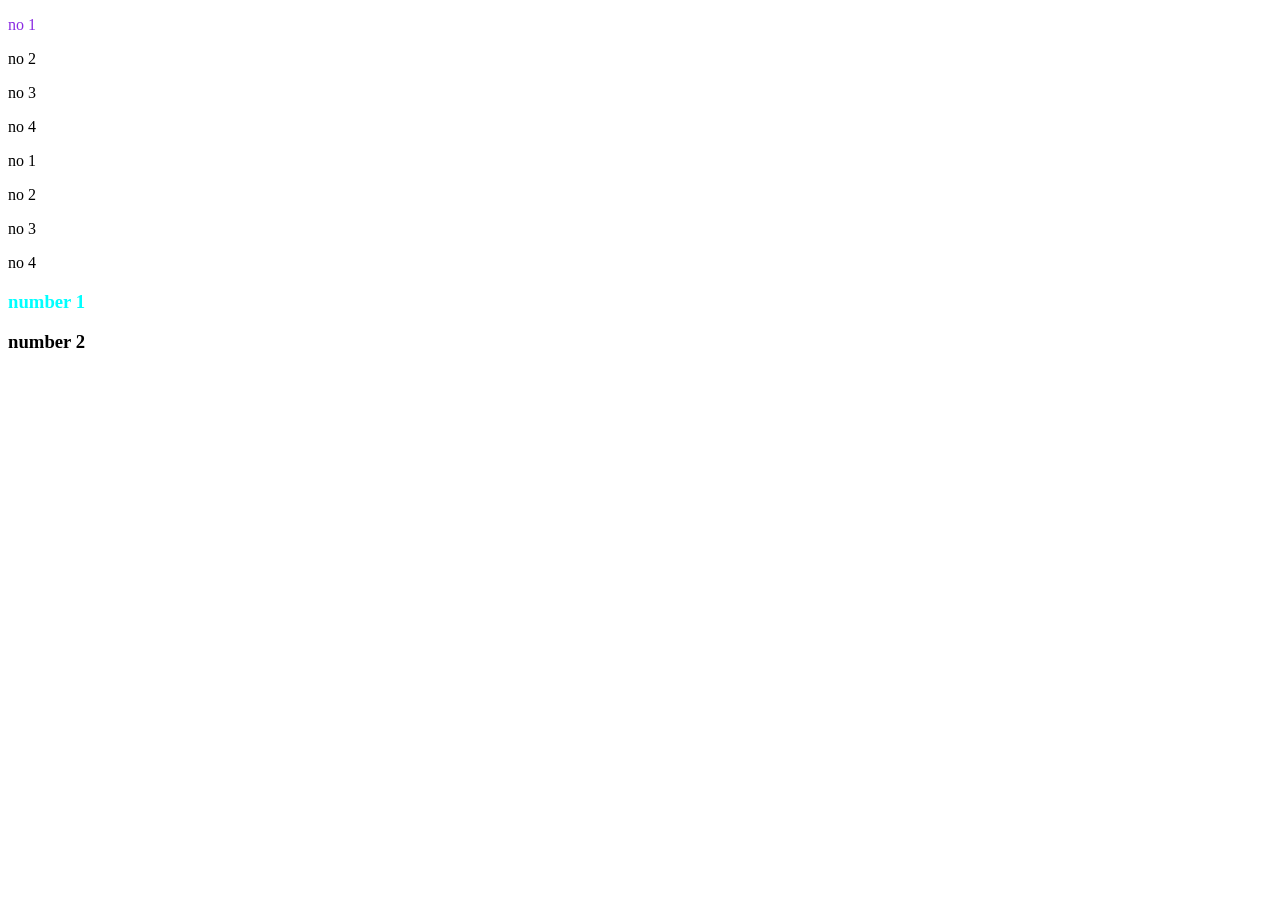
==== dvc/index.html @ fc41b962 "0" ====
<!DOCTYPE html>
<html>

<head>
    <meta charset="UTF-8">
    <meta name="viewport" content="width=device-width, initial-scale=1.0">
    <meta name="keywords" content="İrem">
    <meta name="description" content="İrem Çetinkol Blog">
    <title>İrem Çetinkol Blog</title>

        <style>
            div.class1 > p:first-child {
                color: blueviolet;
            }
            div.class2 > h3:nth-child(5) {
                color: aqua;
            }
        </style>
    </head>
    
    <body>
        <div class="class1">
            <p>no 1</p>
            <p>no 2</p>
            <p>no 3</p>
            <p>no 4</p>
        </div>
    
        <div class="class2">
            <p>no 1</p>
            <p>no 2</p>
            <p>no 3</p>
            <p>no 4</p>

            <h3>number 1</h3>
            <h3> number 2</h3>
        </div>
    </body>
    
    </html>
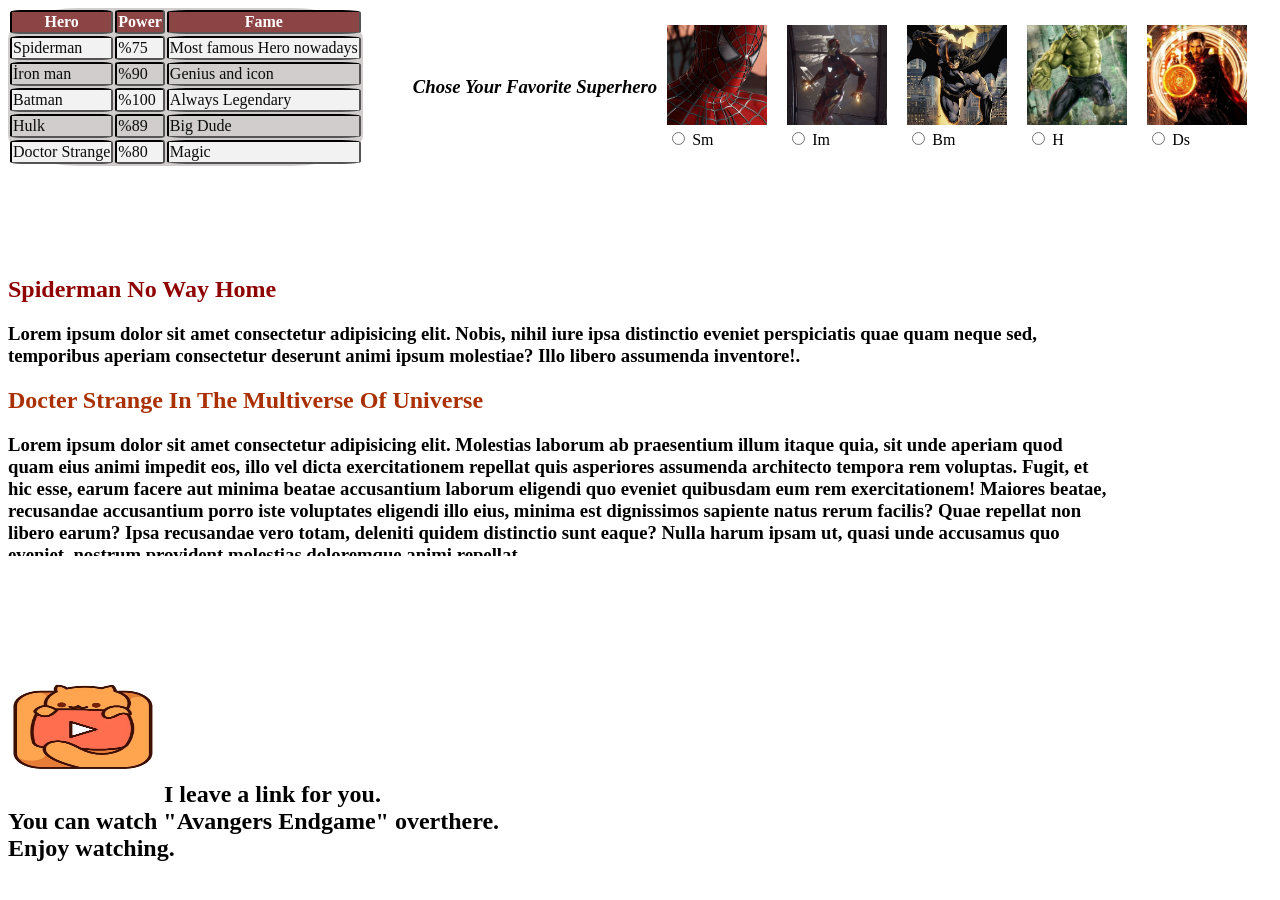
==== commit 098df18b: "Superhero" ====
--- a/dvc/index.html
+++ b/dvc/index.html
@@ -8,35 +8,190 @@
     <meta name="description" content="İrem Çetinkol Blog">
     <title>İrem Çetinkol Blog</title>
 
-        <style>
-            div.class1 > p:first-child {
-                color: blueviolet;
-            }
-            div.class2 > h3:nth-child(5) {
-                color: aqua;
-            }
-        </style>
-    </head>
-    
-    <body>
-        <div class="class1">
-            <p>no 1</p>
-            <p>no 2</p>
-            <p>no 3</p>
-            <p>no 4</p>
+    <style>
+        th,
+        td,
+        tr {
+            border: 2px solid black;
+            border-collapse: collapse;
+            border-style: inset;
+            border-radius: 10%;
+        }
+
+        #customers {
+            background-color: rgb(209, 205, 205);
+            color: rgb(11, 11, 12);
+        }
+
+        #customers tr:nth-child(even) {
+            background-color: #f2f2f2;
+        }
+
+        tr:hover {
+            background-color: yellow;
+        }
+
+        #customers th {
+            background-color: rgb(141, 68, 68);
+            color: white;
+        }
+
+        .hero {
+            background-image: url"video/Heros/bc16e2ec555c056ae5506e225ab9bb0c.jpg";
+            margin-left: 10px;
+            margin-right: 10px;
+        }
+
+        .hero img {
+            width: 100px;
+            height: 100px;
+            object-fit: cover;
+            text-align: right;
+        }
+
+        .foti {
+            display: flex;
+            align-items: center;
+        }
+
+        .table {
+            margin-right: 50px;
+            border: 1px black;
+            border-radius: 20%;
+        }
+
+        .nwh {
+            width: 1100px;
+            height: 300px;
+            overflow: auto;
+            margin-right: 20px;
+        }
+
+        .nwh :first-child {
+            color: rgb(143, 3, 3);
+        }
+
+        .nwh :nth-child(3) {
+            color: rgb(170, 48, 3);
+        }
+    </style>
+</head>
+
+<body>
+
+    <div class="foti">
+        <table class="table" id="customers" border="70px" style="display: inline-block;">
+            <tr>
+                <th>Hero</th>
+                <th>Power</th>
+                <th>Fame</th>
+            </tr>
+
+            <tr>
+                <td>Spiderman</td>
+                <td>%75</td>
+                <td>Most famous Hero nowadays</td>
+            </tr>
+
+            <tr>
+                <td>İron man</td>
+                <td>%90</td>
+                <td>Genius and icon</td>
+            </tr>
+
+            <tr>
+                <td>Batman</td>
+                <td>%100</td>
+                <td>Always Legendary</td>
+            </tr>
+
+            <tr>
+                <td>Hulk</td>
+                <td>%89</td>
+                <td>Big Dude</td>
+            </tr>
+
+            <tr>
+                <td>Doctor Strange</td>
+                <td>%80</td>
+                <td>Magic</td>
+            </tr>
+
+        </table>
+
+
+        <br><br><br><br>
+
+        <h3> <i>Chose Your Favorite Superhero </i></h3>
+
+
+        <div class="hero" style="display: inline-block;">
+
+            <img src="video/Heros/bc16e2ec555c056ae5506e225ab9bb0c.jpg" alt="Fotiniz bulunamadı">
+            <br>
+            <input type="radio"> Sm
         </div>
-    
-        <div class="class2">
-            <p>no 1</p>
-            <p>no 2</p>
-            <p>no 3</p>
-            <p>no 4</p>
 
-            <h3>number 1</h3>
-            <h3> number 2</h3>
+
+        <div class="hero" style="display: inline-block;">
+            <img src="video/Heros/b8e3957a86f6f5f9d207e33a4f88b793.jpg" alt="Fotiniz bulunmadı">
+            <br>
+            <input type="radio"> Im
         </div>
-    </body>
-    
-    </html>
+
+
+        <div class="hero" style="display: inline-block;">
+            <img src="video/Heros/42e6b484930e3bbc330610da34d4648b.jpg" alt="Fotiniz bulunamadı">
+            <br>
+            <input type="radio"> Bm
+        </div>
+
+        <div class="hero" style="display: inline-block;">
+            <img src="video/Heros/5c4434cd53f648af2e6e323efa684297.jpg" alt="Fotiniz bulunamadı">
+            <br>
+            <input type="radio"> H
+        </div>
+
+
+        <div class="hero" style="display: inline-block;">
+            <img src="video/Heros/9a2473d435eb07baef3b2c194a457876.jpg" alt="Fotiniz bulunamadı">
+            <br>
+            <input type="radio"> Ds
+        </div>
+
+    </div>
+
+    <br><br><br><br><br>
+
+    <div class="nwh" style="display: inline-block;">
+        <h2>Spiderman No Way Home</h2>
+        <h3>Lorem ipsum dolor sit amet consectetur adipisicing elit. Nobis, nihil iure ipsa distinctio eveniet
+            perspiciatis quae quam neque sed, temporibus aperiam consectetur deserunt animi ipsum molestiae? Illo libero
+            assumenda inventore!.</h3>
+        <h2>Docter Strange In The Multiverse Of Universe</h2>
+        <h3>Lorem ipsum dolor sit amet consectetur adipisicing elit. Molestias laborum ab praesentium illum itaque quia,
+            sit unde aperiam quod quam eius animi impedit eos, illo vel dicta exercitationem repellat quis asperiores
+            assumenda architecto tempora rem voluptas. Fugit, et hic esse, earum facere aut minima beatae accusantium
+            laborum eligendi quo eveniet quibusdam eum rem exercitationem! Maiores beatae, recusandae accusantium porro
+            iste voluptates eligendi illo eius, minima est dignissimos sapiente natus rerum facilis? Quae repellat non
+            libero earum? Ipsa recusandae vero totam, deleniti quidem distinctio sunt eaque? Nulla harum ipsam ut, quasi
+            unde accusamus quo eveniet, nostrum provident molestias doloremque animi repellat.</h3>
+
+    </div>
+
+    <br><br><br><br><br>
+   
+        <h2 style="display: inline-block;">
+            <a href="https://www.youtube.com/watch?v=dQw4w9WgXcQ" target="_blank" style="display: inline-block;">
+                <img src="video/Heros/8fe4669ccbe240ebfe3bce3b19f6665c.jpg" width="150px" height="150px"></img>
+            </a>
+            I leave a link for you. <br>
+            You can watch "Avangers Endgame" overthere. <br>
+            Enjoy watching. <br>
+        </h2>
+
     
 
+</body>
+
+</html>
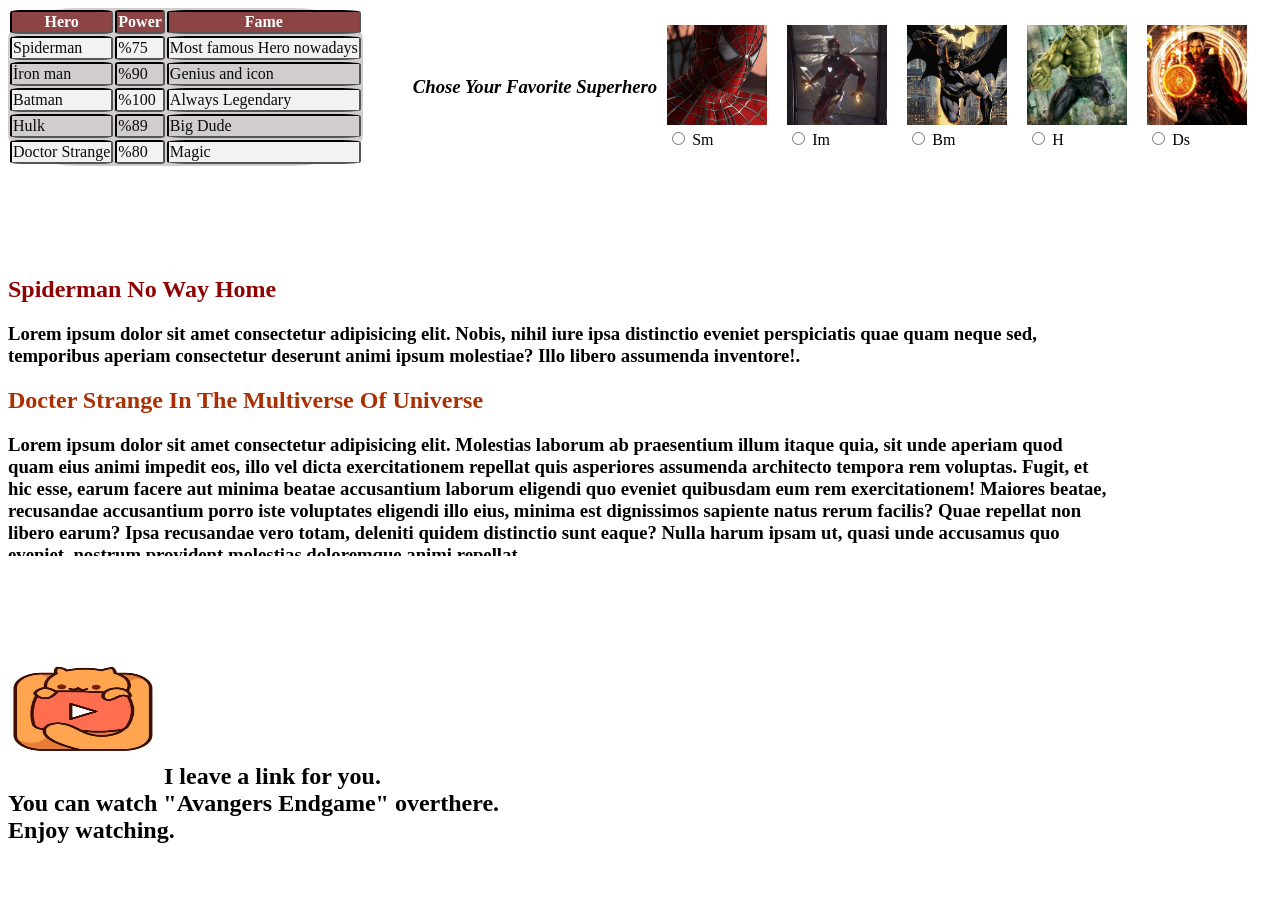
==== commit ce514f4a: "Super hero" ====
--- a/dvc/index.html
+++ b/dvc/index.html
@@ -7,74 +7,8 @@
     <meta name="keywords" content="İrem">
     <meta name="description" content="İrem Çetinkol Blog">
     <title>İrem Çetinkol Blog</title>
+    <link rel="stylesheet" href="app.css" type="text/css">
 
-    <style>
-        th,
-        td,
-        tr {
-            border: 2px solid black;
-            border-collapse: collapse;
-            border-style: inset;
-            border-radius: 10%;
-        }
-
-        #customers {
-            background-color: rgb(209, 205, 205);
-            color: rgb(11, 11, 12);
-        }
-
-        #customers tr:nth-child(even) {
-            background-color: #f2f2f2;
-        }
-
-        tr:hover {
-            background-color: yellow;
-        }
-
-        #customers th {
-            background-color: rgb(141, 68, 68);
-            color: white;
-        }
-
-        .hero {
-            background-image: url"video/Heros/bc16e2ec555c056ae5506e225ab9bb0c.jpg";
-            margin-left: 10px;
-            margin-right: 10px;
-        }
-
-        .hero img {
-            width: 100px;
-            height: 100px;
-            object-fit: cover;
-            text-align: right;
-        }
-
-        .foti {
-            display: flex;
-            align-items: center;
-        }
-
-        .table {
-            margin-right: 50px;
-            border: 1px black;
-            border-radius: 20%;
-        }
-
-        .nwh {
-            width: 1100px;
-            height: 300px;
-            overflow: auto;
-            margin-right: 20px;
-        }
-
-        .nwh :first-child {
-            color: rgb(143, 3, 3);
-        }
-
-        .nwh :nth-child(3) {
-            color: rgb(170, 48, 3);
-        }
-    </style>
 </head>
 
 <body>
@@ -179,7 +113,7 @@
 
     </div>
 
-    <br><br><br><br><br>
+    <br><br><br><br>
    
         <h2 style="display: inline-block;">
             <a href="https://www.youtube.com/watch?v=dQw4w9WgXcQ" target="_blank" style="display: inline-block;">
--- a/dvc/app.css
+++ b/dvc/app.css
@@ -0,0 +1,69 @@
+p{
+    color: aqua; background-color: blueviolet;
+}
+
+th,
+td,
+tr {
+    border: 2px solid black;
+    border-collapse: collapse;
+    border-style: inset;
+    border-radius: 10%;
+}
+
+#customers {
+    background-color: rgb(209, 205, 205);
+    color: rgb(11, 11, 12);
+}
+
+#customers tr:nth-child(even) {
+    background-color: #f2f2f2;
+}
+
+tr:hover {
+    background-color: yellow;
+}
+
+#customers th {
+    background-color: rgb(141, 68, 68);
+    color: white;
+}
+
+.hero {
+    background-image: url"video/Heros/bc16e2ec555c056ae5506e225ab9bb0c.jpg";
+    margin-left: 10px;
+    margin-right: 10px;
+}
+
+.hero img {
+    width: 100px;
+    height: 100px;
+    object-fit: cover;
+    text-align: right;
+}
+
+.foti {
+    display: flex;
+    align-items: center;
+}
+
+.table {
+    margin-right: 50px;
+    border: 1px black;
+    border-radius: 20%;
+}
+
+.nwh {
+    width: 1100px;
+    height: 300px;
+    overflow: auto;
+    margin-right: 20px;
+}
+
+.nwh :first-child {
+    color: rgb(143, 3, 3);
+}
+
+.nwh :nth-child(3) {
+    color: rgb(170, 48, 3);
+}
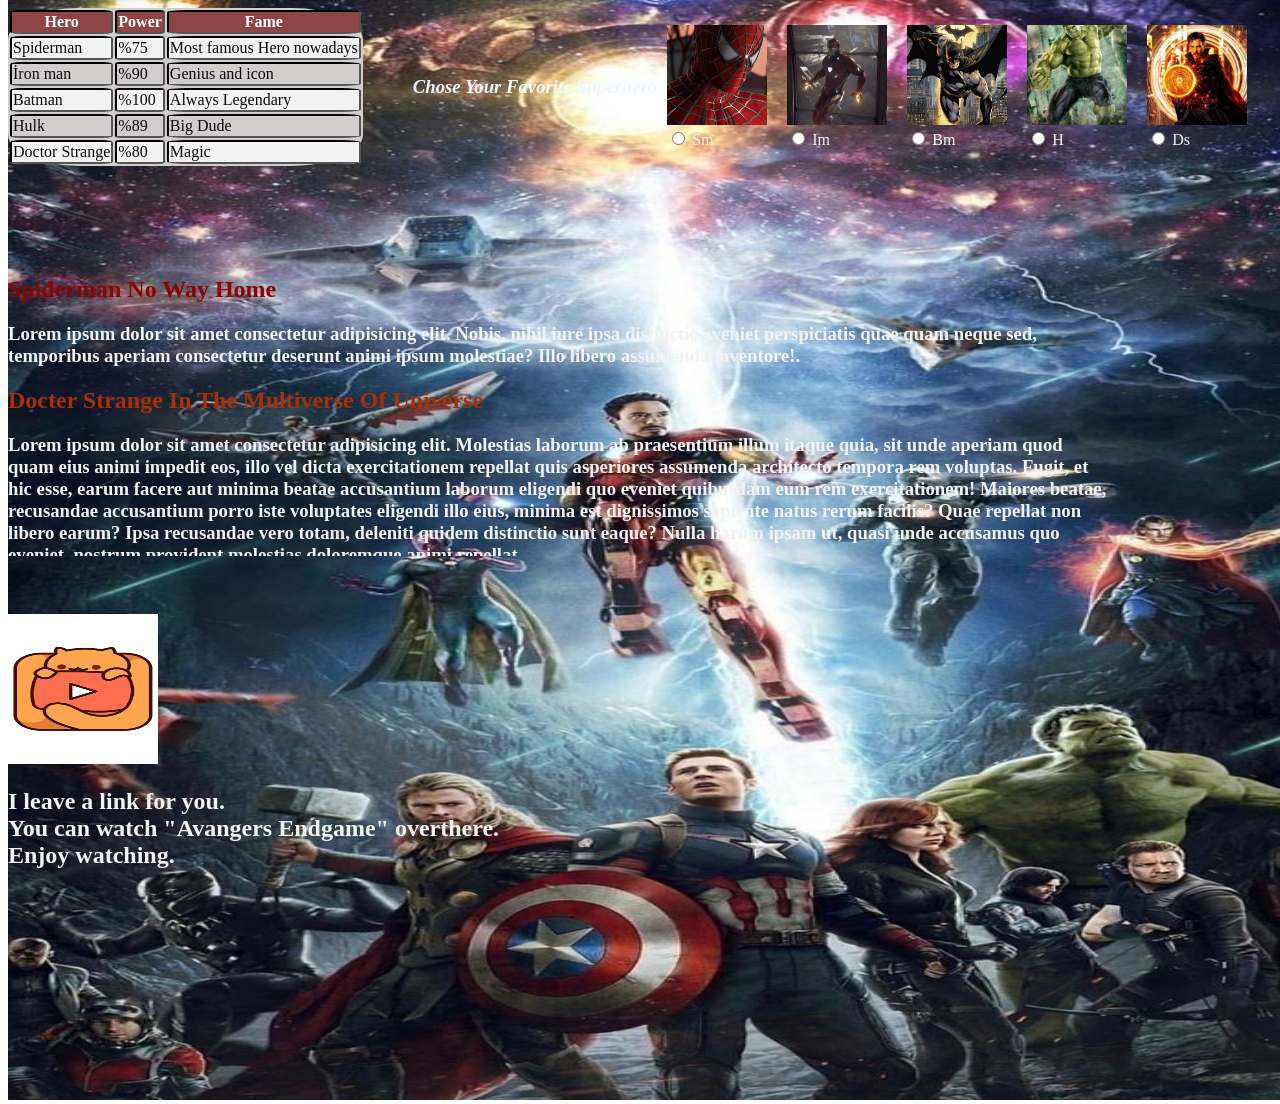
==== commit 11a74e3f: "Super hero" ====
--- a/dvc/index.html
+++ b/dvc/index.html
@@ -56,7 +56,7 @@
 
         <br><br><br><br>
 
-        <h3> <i>Chose Your Favorite Superhero </i></h3>
+        <h3 style="color: aliceblue;"> <i>Chose Your Favorite Superhero </i></h3>
 
 
         <div class="hero" style="display: inline-block;">
@@ -98,6 +98,7 @@
     <br><br><br><br><br>
 
     <div class="nwh" style="display: inline-block;">
+      
         <h2>Spiderman No Way Home</h2>
         <h3>Lorem ipsum dolor sit amet consectetur adipisicing elit. Nobis, nihil iure ipsa distinctio eveniet
             perspiciatis quae quam neque sed, temporibus aperiam consectetur deserunt animi ipsum molestiae? Illo libero
@@ -110,21 +111,29 @@
             iste voluptates eligendi illo eius, minima est dignissimos sapiente natus rerum facilis? Quae repellat non
             libero earum? Ipsa recusandae vero totam, deleniti quidem distinctio sunt eaque? Nulla harum ipsam ut, quasi
             unde accusamus quo eveniet, nostrum provident molestias doloremque animi repellat.</h3>
-
+      
     </div>
 
     <br><br><br><br>
-   
-        <h2 style="display: inline-block;">
-            <a href="https://www.youtube.com/watch?v=dQw4w9WgXcQ" target="_blank" style="display: inline-block;">
-                <img src="video/Heros/8fe4669ccbe240ebfe3bce3b19f6665c.jpg" width="150px" height="150px"></img>
-            </a>
+
+
+     
+    <div class="container" style="display: inline;">
+        <a href="https://www.youtube.com/watch?v=dQw4w9WgXcQ&ab_channel=RickAstley" target="_blank">
+        <img src="video/Heros/8fe4669ccbe240ebfe3bce3b19f6665c.jpg" width="150px" height="150px">
+        </a>
+        <div class="text">
+            <h2>
             I leave a link for you. <br>
             You can watch "Avangers Endgame" overthere. <br>
             Enjoy watching. <br>
         </h2>
+        </div>
+    </div>
 
-    
+    <div class="img">
+        <img src="video/Heros/06543032293b7530bc8b23c83378fefc.jpg" width="150%" height="220%">
+    </div>
 
 </body>
 
--- a/dvc/app.css
+++ b/dvc/app.css
@@ -1,6 +1,3 @@
-p{
-    color: aqua; background-color: blueviolet;
-}
 
 th,
 td,
@@ -24,7 +21,7 @@
     background-color: yellow;
 }
 
-#customers th {
+#customers th{
     background-color: rgb(141, 68, 68);
     color: white;
 }
@@ -33,6 +30,7 @@
     background-image: url"video/Heros/bc16e2ec555c056ae5506e225ab9bb0c.jpg";
     margin-left: 10px;
     margin-right: 10px;
+    color: #f2f2f2;
 }
 
 .hero img {
@@ -58,7 +56,9 @@
     height: 300px;
     overflow: auto;
     margin-right: 20px;
+    color: #f2f2f2;
 }
+
 
 .nwh :first-child {
     color: rgb(143, 3, 3);
@@ -66,4 +66,30 @@
 
 .nwh :nth-child(3) {
     color: rgb(170, 48, 3);
-}+}
+
+.container {
+    display: grid;
+    align-items: left;
+    grid-template-columns: auto 1fr;
+}
+
+.text{
+    text-align: left;
+    display: flex;
+    justify-content: left;
+    color: #f2f2f2;
+}
+
+.img{
+    z-index: -1;
+    position: absolute;
+    top: 0px;
+    width: 900px;
+    height: 500px;
+
+}
+
+
+
+
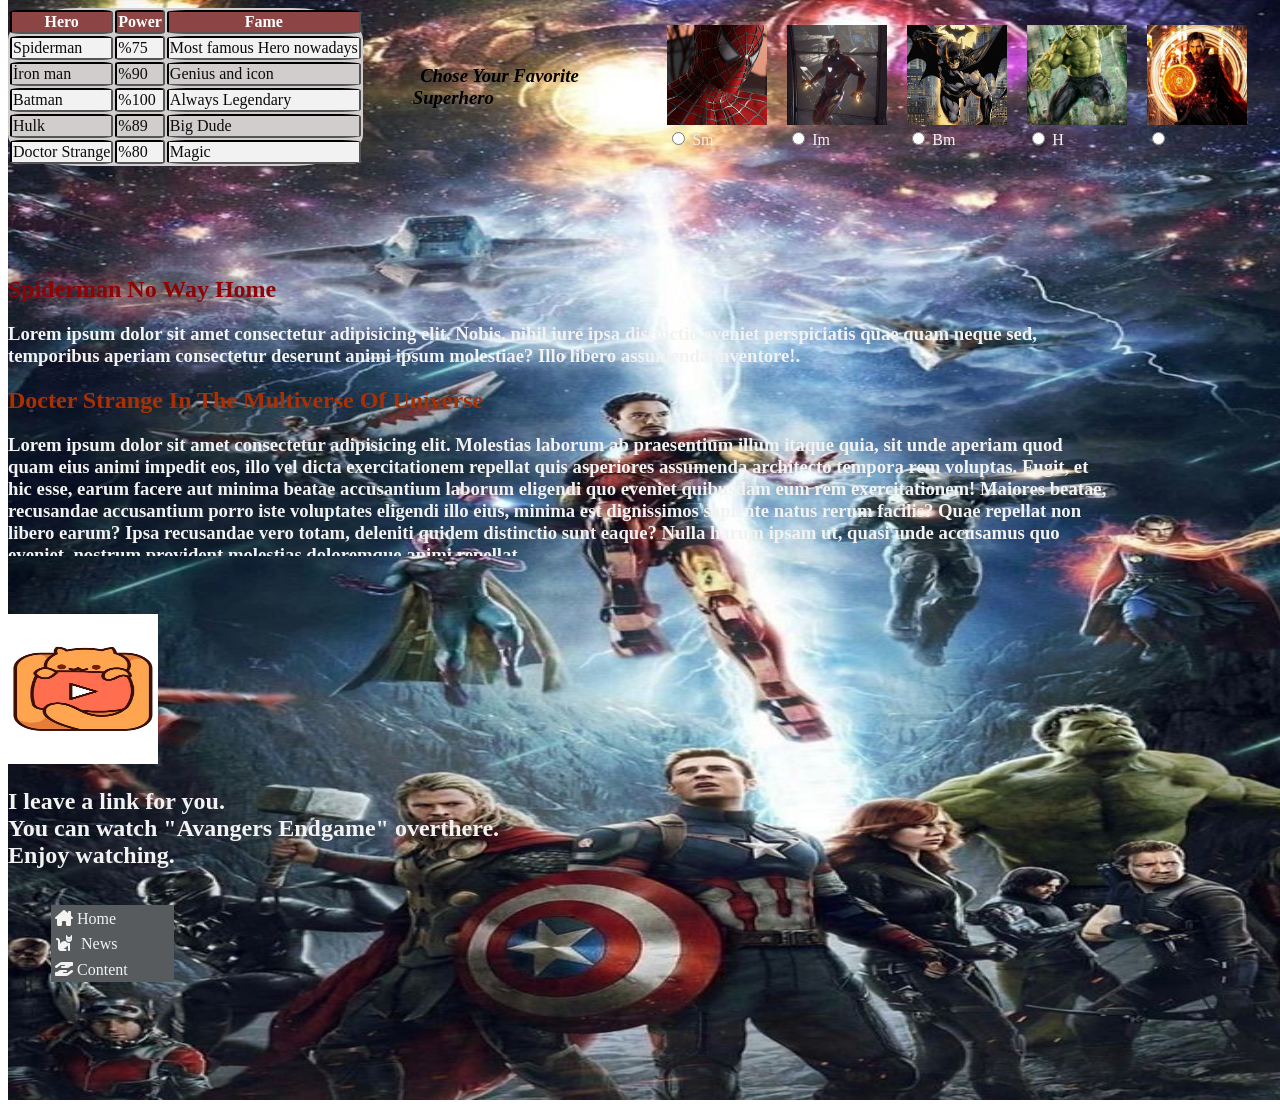
==== commit 179d754d: "Sho" ====
--- a/dvc/index.html
+++ b/dvc/index.html
@@ -8,6 +8,10 @@
     <meta name="description" content="İrem Çetinkol Blog">
     <title>İrem Çetinkol Blog</title>
     <link rel="stylesheet" href="app.css" type="text/css">
+
+    <link rel="stylesheet" href="https://cdnjs.cloudflare.com/ajax/libs/font-awesome/6.1.1/css/all.min.css"
+        integrity="sha512-KfkfwYDsLkIlwQp6LFnl8zNdLGxu9YAA1QvwINks4PhcElQSvqcyVLLD9aMhXd13uQjoXtEKNosOWaZqXgel0g=="
+        crossorigin="anonymous" referrerpolicy="no-referrer" />
 
 </head>
 
@@ -56,7 +60,7 @@
 
         <br><br><br><br>
 
-        <h3 style="color: aliceblue;"> <i>Chose Your Favorite Superhero </i></h3>
+        <h3> <i>Chose Your Favorite Superhero </i></h3>
 
 
         <div class="hero" style="display: inline-block;">
@@ -90,7 +94,7 @@
         <div class="hero" style="display: inline-block;">
             <img src="video/Heros/9a2473d435eb07baef3b2c194a457876.jpg" alt="Fotiniz bulunamadı">
             <br>
-            <input type="radio"> Ds
+            <input type="radio">
         </div>
 
     </div>
@@ -98,7 +102,7 @@
     <br><br><br><br><br>
 
     <div class="nwh" style="display: inline-block;">
-      
+
         <h2>Spiderman No Way Home</h2>
         <h3>Lorem ipsum dolor sit amet consectetur adipisicing elit. Nobis, nihil iure ipsa distinctio eveniet
             perspiciatis quae quam neque sed, temporibus aperiam consectetur deserunt animi ipsum molestiae? Illo libero
@@ -111,23 +115,23 @@
             iste voluptates eligendi illo eius, minima est dignissimos sapiente natus rerum facilis? Quae repellat non
             libero earum? Ipsa recusandae vero totam, deleniti quidem distinctio sunt eaque? Nulla harum ipsam ut, quasi
             unde accusamus quo eveniet, nostrum provident molestias doloremque animi repellat.</h3>
-      
+
     </div>
 
     <br><br><br><br>
 
 
-     
-    <div class="container" style="display: inline;">
+
+    <div class="container" style="display: inline-block;">
         <a href="https://www.youtube.com/watch?v=dQw4w9WgXcQ&ab_channel=RickAstley" target="_blank">
-        <img src="video/Heros/8fe4669ccbe240ebfe3bce3b19f6665c.jpg" width="150px" height="150px">
+            <img src="video/Heros/8fe4669ccbe240ebfe3bce3b19f6665c.jpg" width="150px" height="150px">
         </a>
         <div class="text">
             <h2>
-            I leave a link for you. <br>
-            You can watch "Avangers Endgame" overthere. <br>
-            Enjoy watching. <br>
-        </h2>
+                I leave a link for you. <br>
+                You can watch "Avangers Endgame" overthere. <br>
+                Enjoy watching. <br>
+            </h2>
         </div>
     </div>
 
@@ -135,6 +139,17 @@
         <img src="video/Heros/06543032293b7530bc8b23c83378fefc.jpg" width="150%" height="220%">
     </div>
 
+    <ul>
+        <li><a href="https://www.youtube.com/watch?v=ghJURdZKq3I&ab_channel=BTS-Topic" target="_blank"><i
+                    class="fa-solid fa-house-chimney"></i>Home</a></li>
+        <li><a href="#"><i class="fa-solid fa-cat"></i> News</a></li>
+        <li><a href="#"><i class="fa-solid fa-hand-holding-hand"></i>Content</a></li>
+    </ul>
+
+
+
+
+
 </body>
 
 </html>
--- a/dvc/app.css
+++ b/dvc/app.css
@@ -31,6 +31,7 @@
     margin-left: 10px;
     margin-right: 10px;
     color: #f2f2f2;
+    style:"display: inline-block;"
 }
 
 .hero img {
@@ -49,6 +50,8 @@
     margin-right: 50px;
     border: 1px black;
     border-radius: 20%;
+    border:"70px"
+    style="display: inline-block;"
 }
 
 .nwh {
@@ -57,6 +60,7 @@
     overflow: auto;
     margin-right: 20px;
     color: #f2f2f2;
+    style:"display: inline-block;"
 }
 
 
@@ -72,6 +76,7 @@
     display: grid;
     align-items: left;
     grid-template-columns: auto 1fr;
+    style:"display: inline-block;"
 }
 
 .text{
@@ -90,6 +95,29 @@
 
 }
 
+ul{
+    list-style-type: none;
+    width: 10%; 
+}
+
+ul li{
+    padding:1%;
+    background-color:#585b5d;
+    margin-left: 2%;
+}
+
+ul li:hover{
+    background-color: #0a559f;
+    transition: 0.7s;
+}
+
+ul li a{
+    text-decoration: none;
+    color: #f2f2f2;
+}
+
+i{
+    padding: 3%;
+}
 
 
-
